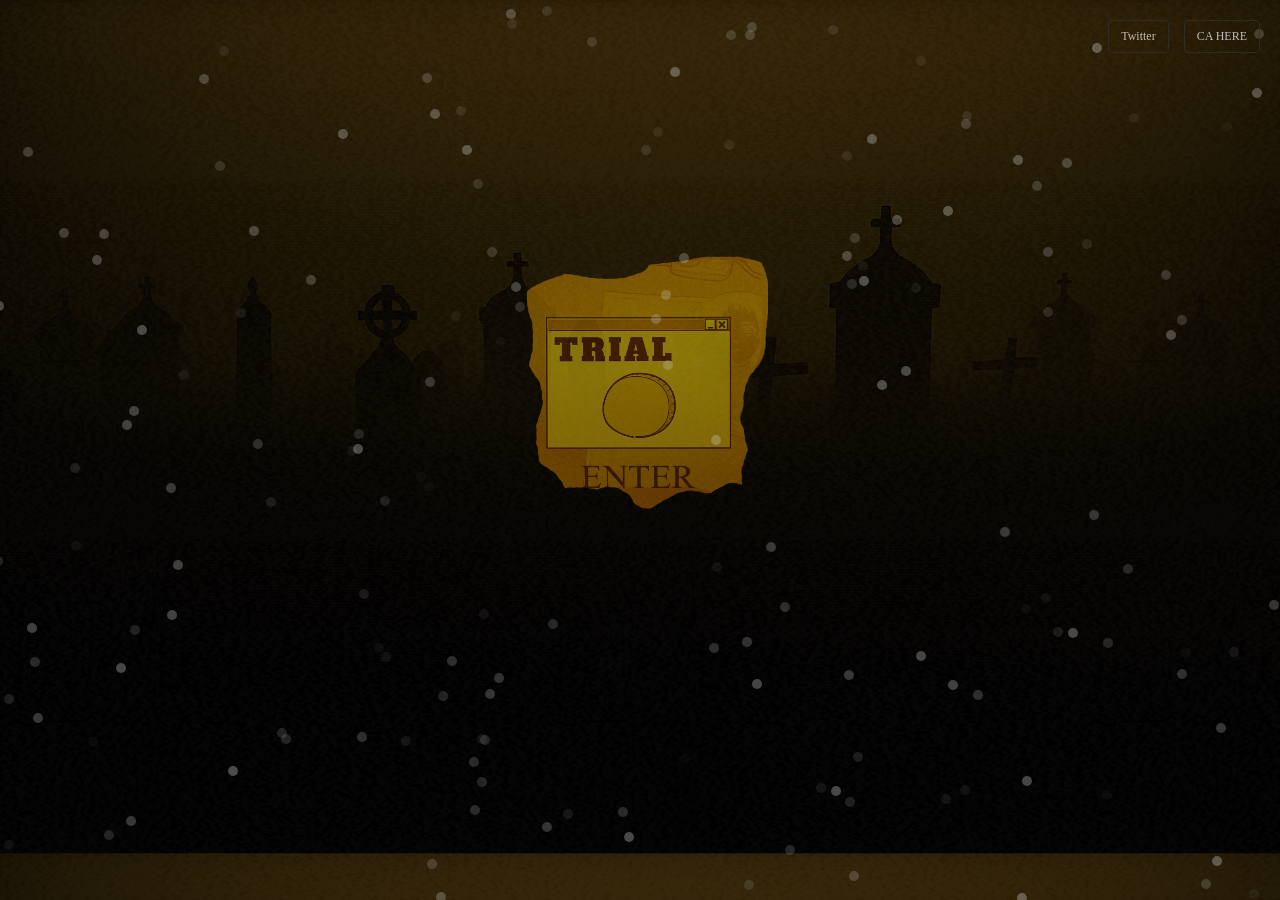
==== index.html @ d7640e1e "sdf" ====
<!DOCTYPE html>
<html>
  
<!-- Mirrored from inai.neocities.org/ by HTTrack Website Copier/3.x [XR&CO'2014], Tue, 22 Jul 2025 16:23:11 GMT -->
<head>
    <meta charset="UTF-8">
    <meta name="viewport" content="width=device-width, initial-scale=1.0">
    <title>Gold Trial</title>
    <link href="style.css" rel="stylesheet" type="text/css" media="all">
    <link rel="preconnect" href="https://fonts.googleapis.com/">
    <link rel="preconnect" href="https://fonts.gstatic.com/" crossorigin>
    <link href="https://fonts.googleapis.com/css2?family=Nanum+Brush+Script&amp;display=swap" rel="stylesheet">
    <link rel="shortcut icon" type="image/png" href="img/cross.png">
    
    <style>
body {

}

     #snowflakeContainer {
    position: absolute;
    left: 0px;
    top: 0px;
    display: none;
  }

  .snowflake {
    position: fixed;
    background-color: #CCC;
    user-select: none;
    z-index: 1000;
    pointer-events: none;
    border-radius: 50%;
    width: 10px;
    height: 10px;
  }
          <style type="text/css">
.bgimg {
    background-image: url('img/staticgid.gif');
    background-size: cover;
}

body{background-color:black;}
html:before {
  animation: grain 8s steps(10) infinite;
  background-image: url(files.catbox.moe/8lt8x9.jpg);
  content: "";
  height: 300%;
  left: -30%;
  opacity:.02;
  position: fixed;
  top: -110%;
  width: 300%;
  pointer-events:none;
}
@keyframes grain {
  0%, 100% { transform:translate(0, 0) }
  10% { transform:translate(0%, -10%) }
  20% { transform:translate(0%, 5%) }
  30% { transform:translate(0%, -25%) }
  40% { transform:translate(0%, 25%) }
  50% { transform:translate(0%, 10%) }
  60% { transform:translate(0%, 0%) }
  70% { transform:translate(0%, 15%) }
  80% { transform:translate(0%, 35%) }
  90% { transform:translate(0%, 10%) }
}
</style>
  </style>
  
  </head>
  <body style="overflow:hidden">
  
  <div id="snowflakeContainer">
  <span class="snowflake"></span>
</div>

<script>
  // Array to store our Snowflake objects
  var snowflakes = [];

  // Global variables to store our browser's window size
  var browserWidth;
  var browserHeight;

  // Specify the number of snowflakes you want visible
  var numberOfSnowflakes = 200;

  // Flag to reset the position of the snowflakes
  var resetPosition = false;

  // Handle accessibility
  var enableAnimations = false;
  var reduceMotionQuery = matchMedia("(prefers-reduced-motion)");

  // Handle animation accessibility preferences 
  function setAccessibilityState() {
    if (reduceMotionQuery.matches) {
      enableAnimations = false;
    } else { 
      enableAnimations = true;
    }
  }
  setAccessibilityState();

  reduceMotionQuery.addListener(setAccessibilityState);

  //
  // It all starts here...
  //
  function setup() {
    if (enableAnimations) {
      window.addEventListener("DOMContentLoaded", generateSnowflakes, false);
      window.addEventListener("resize", setResetFlag, false);
    }
  }
  setup();

  //
  // Constructor for our Snowflake object
  //
  function Snowflake(element, speed, xPos, yPos) {
    // set initial snowflake properties
    this.element = element;
    this.speed = speed;
    this.xPos = xPos;
    this.yPos = yPos;
    this.scale = 1;

    // declare variables used for snowflake's motion
    this.counter = 0;
    this.sign = Math.random() < 0.5 ? 1 : -1;

    // setting an initial opacity and size for our snowflake
    this.element.style.opacity = (.1 + Math.random()) / 3;
  }

  //
  // The function responsible for actually moving our snowflake
  //
  Snowflake.prototype.update = function () {
    // using some trigonometry to determine our x and y position
    this.counter += this.speed / 5000;
    this.xPos += this.sign * this.speed * Math.cos(this.counter) / 40;
    this.yPos += Math.sin(this.counter) / 40 + this.speed / 30;
    this.scale = .5 + Math.abs(10 * Math.cos(this.counter) / 20);

    // setting our snowflake's position
    setTransform(Math.round(this.xPos), Math.round(this.yPos), this.scale, this.element);

    // if snowflake goes below the browser window, move it back to the top
    if (this.yPos > browserHeight) {
      this.yPos = -50;
    }
  }

  //
  // A performant way to set your snowflake's position and size
  //
  function setTransform(xPos, yPos, scale, el) {
    el.style.transform = `translate3d(${xPos}px, ${yPos}px, 0) scale(${scale}, ${scale})`;
  }

  //
  // The function responsible for creating the snowflake
  //
  function generateSnowflakes() {

    // get our snowflake element from the DOM and store it
    var originalSnowflake = document.querySelector(".snowflake");

    // access our snowflake element's parent container
    var snowflakeContainer = originalSnowflake.parentNode;
    snowflakeContainer.style.display = "block";

    // get our browser's size
    browserWidth = document.documentElement.clientWidth;
    browserHeight = document.documentElement.clientHeight;

    // create each individual snowflake
    for (var i = 0; i < numberOfSnowflakes; i++) {

      // clone our original snowflake and add it to snowflakeContainer
      var snowflakeClone = originalSnowflake.cloneNode(true);
      snowflakeContainer.appendChild(snowflakeClone);

      // set our snowflake's initial position and related properties
      var initialXPos = getPosition(50, browserWidth);
      var initialYPos = getPosition(50, browserHeight);
      var speed = 5 + Math.random() * 40;

      // create our Snowflake object
      var snowflakeObject = new Snowflake(snowflakeClone,
        speed,
        initialXPos,
        initialYPos);
      snowflakes.push(snowflakeObject);
    }

    // remove the original snowflake because we no longer need it visible
    snowflakeContainer.removeChild(originalSnowflake);

    moveSnowflakes();
  }

  //
  // Responsible for moving each snowflake by calling its update function
  //
  function moveSnowflakes() {

    if (enableAnimations) {
      for (var i = 0; i < snowflakes.length; i++) {
        var snowflake = snowflakes[i];
        snowflake.update();
      }      
    }

    // Reset the position of all the snowflakes to a new value
    if (resetPosition) {
      browserWidth = document.documentElement.clientWidth;
      browserHeight = document.documentElement.clientHeight;

      for (var i = 0; i < snowflakes.length; i++) {
        var snowflake = snowflakes[i];

        snowflake.xPos = getPosition(50, browserWidth);
        snowflake.yPos = getPosition(50, browserHeight);
      }

      resetPosition = false;
    }

    requestAnimationFrame(moveSnowflakes);
  }

  //
  // This function returns a number between (maximum - offset) and (maximum + offset)
  //
  function getPosition(offset, size) {
    return Math.round(-1 * offset + Math.random() * (size + 2 * offset));
  }

  //
  // Trigger a reset of all the snowflakes' positions
  //
  function setResetFlag(e) {
    resetPosition = true;
  }
</script>
  
    <style>
        body {
            margin: 0;
            padding: 0;
            background-color: black;
            color: white;
            font-family: verdana;
        }
        
        .social-links {
            position: fixed;
            top: 20px;
            right: 20px;
            display: flex;
            gap: 15px;
            z-index: 1000;
        }
        
        .social-links a {
            color: white;
            text-decoration: none;
            padding: 8px 12px;
            border: 1px solid #333;
            border-radius: 4px;
            transition: all 0.3s ease;
            font-size: 12px;
            opacity: 0.7;
        }
        
        .social-links a:hover {
            opacity: 1;
            background-color: rgba(255,255,255,0.1);
            transform: translateY(-2px);
        }
    </style>
</head>
<body>
    <!-- Social Links in Top Right Corner -->
    <div class="social-links">
        <a href="https://twitter.com/coinitytrial" target="_blank" rel="noopener">Twitter</a>
        <a href="https://twitter.com/coinitytrial" target="_blank" rel="noopener">CA HERE</a>
    </div>

    <!-- ACTUAL PAGE TIME LOL -->
    <center style="margin-top:20%">
        <a href="home.html">
            <img src="New Project (5).png" style="width:20%;opacity:.5" alt="Home">
        </a>
    </center>
<!-- ACTUAL PAGE TIME LOL -->
    
  </body>

<!-- Mirrored from inai.neocities.org/ by HTTrack Website Copier/3.x [XR&CO'2014], Tue, 22 Jul 2025 16:23:14 GMT -->
</html>
---- style.css ----
/* CSS is how you can add style to your website, such as colors, fonts, and positioning of your
   HTML content. To learn how to do something, just try searching Google for questions like
   "how to change link color." */

body {
  background-color: #000000;
  background-image: url("img/gravesdark.png");
  background-size:cover;
  color: black;
}

 /* unvisited link */
a:link {
  color: gray;
}

/* visited link */
a:visited {
  color: gray;
}

/* mouse over link */
a:hover {
  color: #465951;
}

/* selected link */
a:active {
  color: #465951;
} 

a:link {
  text-decoration: none;
}

a:visited {
  text-decoration: none;
}

a:hover {
  text-decoration: underline;
}

a:active {
  text-decoration: underline;
}
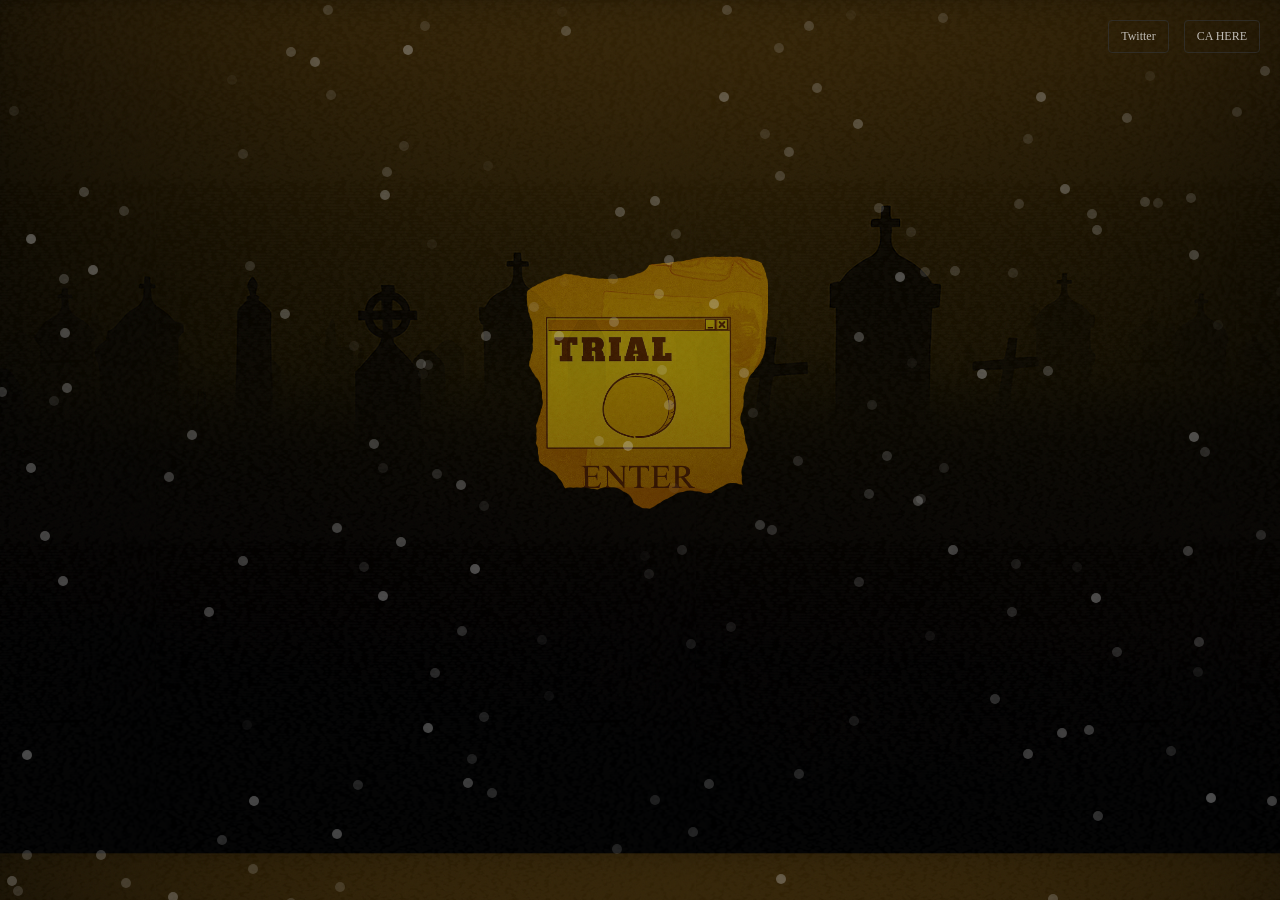
==== commit c2979941: "Update Twitter links to X.com" ====
--- a/index.html
+++ b/index.html
@@ -287,8 +287,8 @@
 <body>
     <!-- Social Links in Top Right Corner -->
     <div class="social-links">
-        <a href="https://twitter.com/coinitytrial" target="_blank" rel="noopener">Twitter</a>
-        <a href="https://twitter.com/coinitytrial" target="_blank" rel="noopener">CA HERE</a>
+        <a href="https://x.com/TrialGold" target="_blank" rel="noopener">Twitter</a>
+        <a href="https://x.com/TrialGold" target="_blank" rel="noopener">CA HERE</a>
     </div>
 
     <!-- ACTUAL PAGE TIME LOL -->
